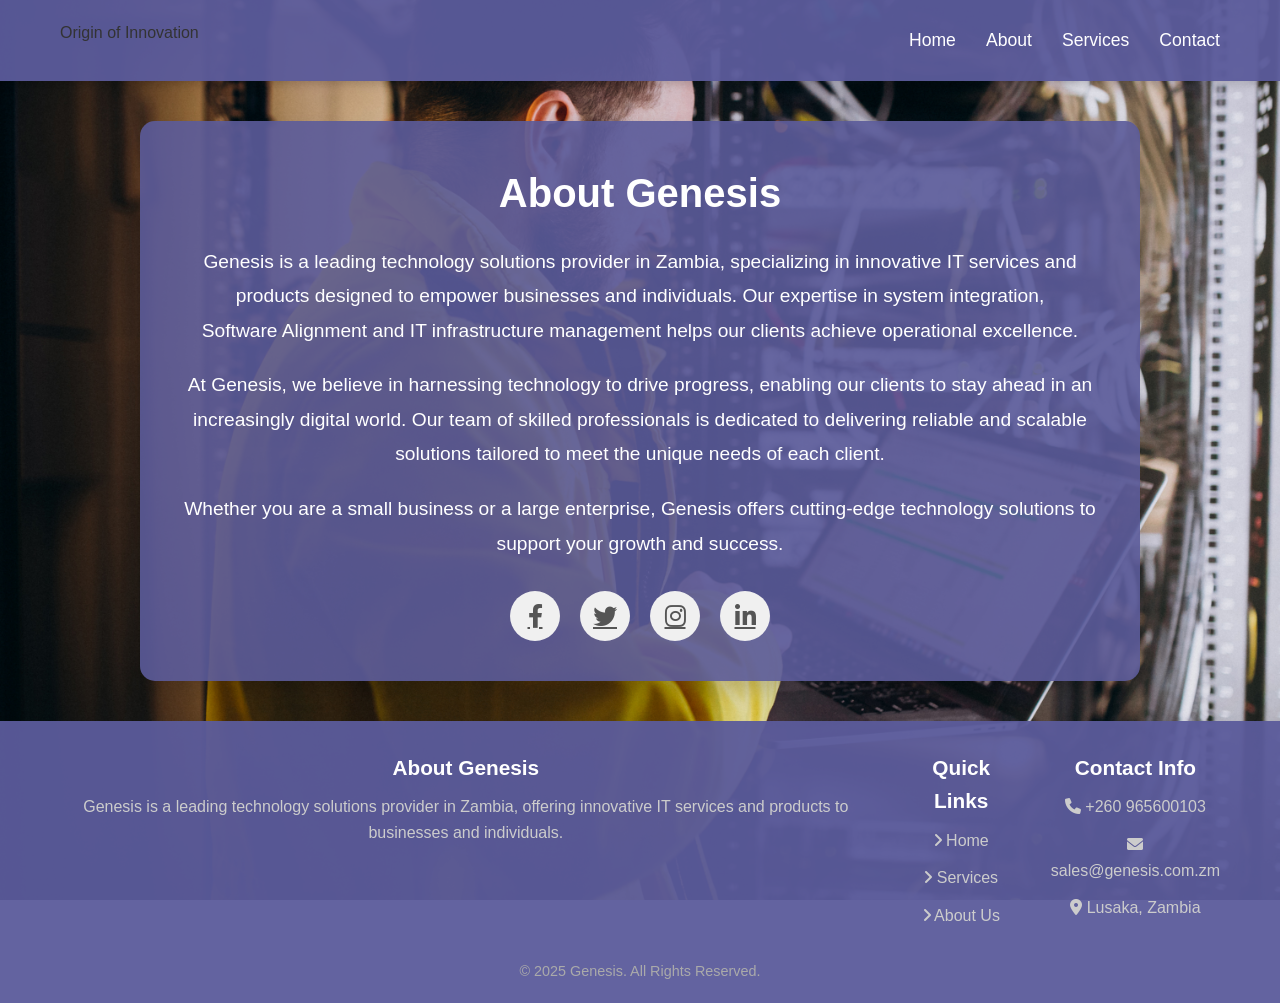
==== about.html @ 771fa71d "Initial commit" ====
<!DOCTYPE html>
<html lang="en">
<head>
    <meta charset="UTF-8">
    <meta name="viewport" content="width=device-width, initial-scale=1.0">
    <title>About Us</title>
    <link rel="stylesheet" href="https://fonts.googleapis.com/css2?family=Roboto:wght@400;500;700&display=swap">
    <!-- Font Awesome for social icons -->
    <link rel="stylesheet" href="https://cdnjs.cloudflare.com/ajax/libs/font-awesome/6.0.0-beta3/css/all.min.css">
    <style>
        * {
            margin: 0;
            padding: 0;
            box-sizing: border-box;
            font-family: 'Segoe UI', Tahoma, Geneva, Verdana, sans-serif;
        }

        body {
            background-color: #f5f5f5;
            color: #333;
            line-height: 1.6;
            min-height: 100vh;
            display: flex;
            flex-direction: column;
            background: url('genesis-photos/young-man-engineer-making-program-analyses.jpg') no-repeat center center/cover;
            background-attachment: fixed;
        }

        header {
            background-color: rgba(91, 91, 155, 0.95);
            padding: 20px 0;
            box-shadow: 0 2px 10px rgba(0, 0, 0, 0.2);
        }

        .header-container {
            max-width: 1200px;
            margin: 0 auto;
            padding: 0 20px;
            display: flex;
            justify-content: space-between;
            align-items: center;
        }

        .logo {
            margin-bottom: 15px;
        }

        nav ul {
            display: flex;
            list-style: none;
        }

        nav ul li {
            margin-left: 30px;
        }

        nav ul li a {
            color: white;
            text-decoration: none;
            font-size: 1.1rem;
            transition: 0.3s ease;
        }

        nav ul li a:hover {
            color: #3498db;
        }

        /* Main Content */
        main {
            flex: 1;
            display: flex;
            justify-content: center;
            align-items: center;
            padding: 40px 20px;
        }

        .container {
            max-width: 1000px;
            width: 100%;
            padding: 40px;
            background-color: rgba(91, 91, 155, 0.9);
            border-radius: 15px;
            box-shadow: 0 10px 20px rgba(0, 0, 0, 0.15);
            text-align: center;
        }

        .container h1 {
            color: #fff;
            font-size: 2.5rem;
            margin-bottom: 20px;
        }

        .about-text {
            font-size: 1.2rem;
            color: #fff;
            line-height: 1.8;
            margin-bottom: 20px;
        }

        .about-text p {
            margin-bottom: 20px;
        }

        /* Social Links */
        .social-links {
            display: flex;
            justify-content: center;
            gap: 20px;
            margin-top: 30px;
        }

        .social-link {
            width: 50px;
            height: 50px;
            border-radius: 50%;
            background-color: #f0f0f0;
            display: flex;
            align-items: center;
            justify-content: center;
            color: #555;
            font-size: 1.5rem;
            transition: 0.3s ease;
        }

        .social-link:hover {
            transform: translateY(-5px);
            box-shadow: 0 5px 15px rgba(0, 0, 0, 0.1);
        }

        .facebook:hover { background-color: #3b5998; color: white; }
        .twitter:hover { background-color: #1da1f2; color: white; }
        .instagram:hover { background-color: #e1306c; color: white; }
        .linkedin:hover { background-color: #0077b5; color: white; }

        /* Footer */
        footer {
            background-color: rgba(91, 91, 155, 0.95);
            color: white;
            padding: 30px 0 20px;
            text-align: center;
        }

        .footer-container {
            max-width: 1200px;
            margin: 0 auto;
            padding: 0 20px;
        }

        .footer-content {
            display: flex;
            justify-content: center;
            gap: 40px;
            margin-bottom: 20px;
        }

        .footer-section h3 {
            font-size: 1.3rem;
            margin-bottom: 10px;
            display: inline-block;
        }

        .footer-section p {
            font-size: 1rem;
            color: #ccc;
        }

        .footer-links {
            list-style: none;
        }

        .footer-links li {
            margin-bottom: 12px;
        }

        .footer-links a {
            color: #ccc;
            text-decoration: none;
            transition: 0.3s ease;
        }

        .footer-links a:hover {
            color: #3498db;
        }

        .copyright {
            font-size: 0.9rem;
            color: #aaa;
        }
    </style>
</head>
<body>
    <!-- Header -->
    <header>
        <div class="header-container">
            <div class="logo">
                Origin of Innovation
            </div>
            <nav>
                <ul>
                    <li><a href="index.html">Home</a></li>
                    <li><a href="about.html">About</a></li>
                    <li><a href="services.html">Services</a></li>
                    <li><a href="contact.html">Contact</a></li>
                </ul>
            </nav>
        </div>
    </header>

    <!-- Main Content -->
    <main>
        <div class="container">
            <h1>About Genesis</h1>
            <div class="about-text">
                <p>
                    Genesis is a leading technology solutions provider in Zambia, specializing in innovative IT services and products designed to empower businesses and individuals. Our expertise in system integration, Software Alignment and IT infrastructure management helps our clients achieve operational excellence.
                </p>
                <p>
                    At Genesis, we believe in harnessing technology to drive progress, enabling our clients to stay ahead in an increasingly digital world. Our team of skilled professionals is dedicated to delivering reliable and scalable solutions tailored to meet the unique needs of each client.
                </p>
                <p>
                    Whether you are a small business or a large enterprise, Genesis offers cutting-edge technology solutions to support your growth and success.
                </p>
            </div>

            <div class="social-links">
                <a href="https://www.facebook.com/GenesisOfficeSystems" class="social-link facebook">
                    <i class="fab fa-facebook-f"></i>
                </a>
                <a href="#" class="social-link twitter">
                    <i class="fab fa-twitter"></i>
                </a>
                <a href="#" class="social-link instagram">
                    <i class="fab fa-instagram"></i>
                </a>
                <a href="https://www.linkedin.com/company/genesis-office-systems-limited/people/?viewAsMember=true" class="social-link linkedin">
                    <i class="fab fa-linkedin-in"></i>
                </a>
            </div>
        </div>
    </main>

    <!-- Footer -->
    <footer>
        <div class="footer-container">
            <div class="footer-content">
                <div class="footer-section">
                    <h3>About Genesis</h3>
                    <p>Genesis is a leading technology solutions provider in Zambia, offering innovative IT services and products to businesses and individuals.</p>
                </div>

                <div class="footer-section">
                    <h3>Quick Links</h3>
                    <ul class="footer-links">
                        <li><a href="index.html"><i class="fas fa-angle-right"></i> Home</a></li>
                        <li><a href="services.html"><i class="fas fa-angle-right"></i> Services</a></li>
                        <li><a href="#"><i class="fas fa-angle-right"></i> About Us</a></li>
                    </ul>
                </div>

                <div class="footer-section">
                    <h3>Contact Info</h3>
                    <ul class="footer-links">
                        <li><a href="#"><i class="fas fa-phone"></i> +260 965600103</a></li>
                        <li><a href="#"><i class="fas fa-envelope"></i> sales@genesis.com.zm</a></li>
                        <li><a href="#"><i class="fas fa-map-marker-alt"></i> Lusaka, Zambia</a></li>
                    </ul>
                </div>
            </div>

            <div class="copyright">
                &copy; 2025 Genesis. All Rights Reserved.
            </div>
        </div>
    </footer>
</body>
</html>
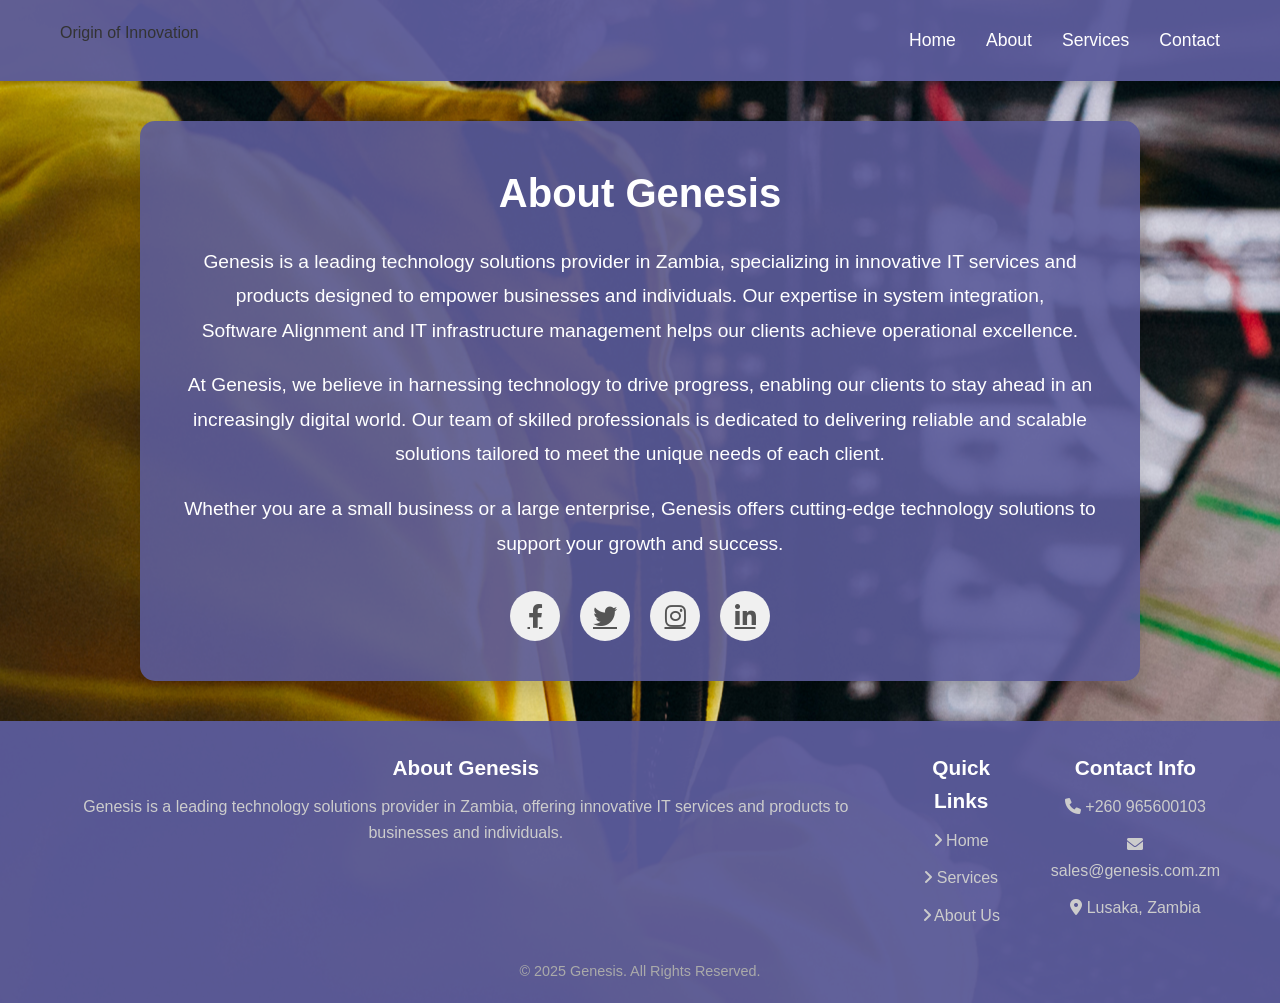
==== commit fd18400b: "update" ====
--- a/about.html
+++ b/about.html
@@ -22,7 +22,7 @@
             min-height: 100vh;
             display: flex;
             flex-direction: column;
-            background: url('genesis-photos/young-man-engineer-making-program-analyses.jpg') no-repeat center center/cover;
+            background: url('genesis-photos/young-man-engineer-making-program-analyses.jpg') no-repeat center center fixed;
             background-attachment: fixed;
         }
 
@@ -229,7 +229,7 @@
                 <a href="#" class="social-link twitter">
                     <i class="fab fa-twitter"></i>
                 </a>
-                <a href="#" class="social-link instagram">
+                <a href="https://www.instagram.com/genesis_office_systems/?hl=en" class="social-link instagram">
                     <i class="fab fa-instagram"></i>
                 </a>
                 <a href="https://www.linkedin.com/company/genesis-office-systems-limited/people/?viewAsMember=true" class="social-link linkedin">
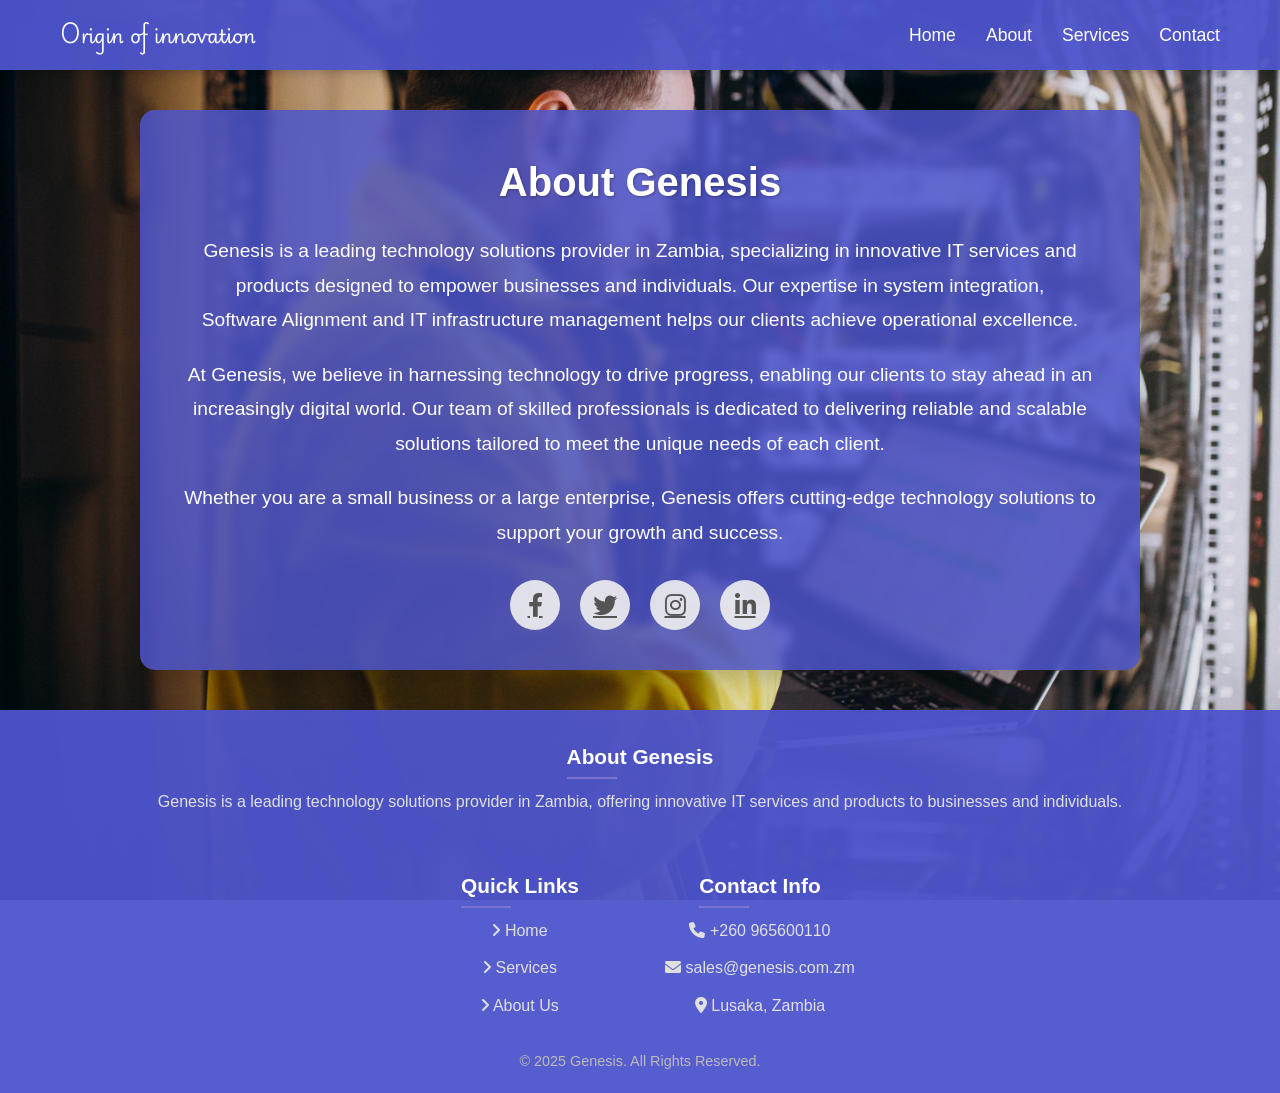
==== commit 900d6f1c: "new css files added etc changed the color pallet added new seperate  css files, changed the heading " ====
--- a/about.html
+++ b/about.html
@@ -4,196 +4,20 @@
     <meta charset="UTF-8">
     <meta name="viewport" content="width=device-width, initial-scale=1.0">
     <title>About Us</title>
+    <link rel="preconnect" href="https://fonts.googleapis.com">
+    <link rel="preconnect" href="https://fonts.gstatic.com" crossorigin>
+    <link href="https://fonts.googleapis.com/css2?family=Playwrite+FR+Moderne:wght@100..400&display=swap" rel="stylesheet">  
     <link rel="stylesheet" href="https://fonts.googleapis.com/css2?family=Roboto:wght@400;500;700&display=swap">
     <!-- Font Awesome for social icons -->
     <link rel="stylesheet" href="https://cdnjs.cloudflare.com/ajax/libs/font-awesome/6.0.0-beta3/css/all.min.css">
-    <style>
-        * {
-            margin: 0;
-            padding: 0;
-            box-sizing: border-box;
-            font-family: 'Segoe UI', Tahoma, Geneva, Verdana, sans-serif;
-        }
-
-        body {
-            background-color: #f5f5f5;
-            color: #333;
-            line-height: 1.6;
-            min-height: 100vh;
-            display: flex;
-            flex-direction: column;
-            background: url('genesis-photos/young-man-engineer-making-program-analyses.jpg') no-repeat center center fixed;
-            background-attachment: fixed;
-        }
-
-        header {
-            background-color: rgba(91, 91, 155, 0.95);
-            padding: 20px 0;
-            box-shadow: 0 2px 10px rgba(0, 0, 0, 0.2);
-        }
-
-        .header-container {
-            max-width: 1200px;
-            margin: 0 auto;
-            padding: 0 20px;
-            display: flex;
-            justify-content: space-between;
-            align-items: center;
-        }
-
-        .logo {
-            margin-bottom: 15px;
-        }
-
-        nav ul {
-            display: flex;
-            list-style: none;
-        }
-
-        nav ul li {
-            margin-left: 30px;
-        }
-
-        nav ul li a {
-            color: white;
-            text-decoration: none;
-            font-size: 1.1rem;
-            transition: 0.3s ease;
-        }
-
-        nav ul li a:hover {
-            color: #3498db;
-        }
-
-        /* Main Content */
-        main {
-            flex: 1;
-            display: flex;
-            justify-content: center;
-            align-items: center;
-            padding: 40px 20px;
-        }
-
-        .container {
-            max-width: 1000px;
-            width: 100%;
-            padding: 40px;
-            background-color: rgba(91, 91, 155, 0.9);
-            border-radius: 15px;
-            box-shadow: 0 10px 20px rgba(0, 0, 0, 0.15);
-            text-align: center;
-        }
-
-        .container h1 {
-            color: #fff;
-            font-size: 2.5rem;
-            margin-bottom: 20px;
-        }
-
-        .about-text {
-            font-size: 1.2rem;
-            color: #fff;
-            line-height: 1.8;
-            margin-bottom: 20px;
-        }
-
-        .about-text p {
-            margin-bottom: 20px;
-        }
-
-        /* Social Links */
-        .social-links {
-            display: flex;
-            justify-content: center;
-            gap: 20px;
-            margin-top: 30px;
-        }
-
-        .social-link {
-            width: 50px;
-            height: 50px;
-            border-radius: 50%;
-            background-color: #f0f0f0;
-            display: flex;
-            align-items: center;
-            justify-content: center;
-            color: #555;
-            font-size: 1.5rem;
-            transition: 0.3s ease;
-        }
-
-        .social-link:hover {
-            transform: translateY(-5px);
-            box-shadow: 0 5px 15px rgba(0, 0, 0, 0.1);
-        }
-
-        .facebook:hover { background-color: #3b5998; color: white; }
-        .twitter:hover { background-color: #1da1f2; color: white; }
-        .instagram:hover { background-color: #e1306c; color: white; }
-        .linkedin:hover { background-color: #0077b5; color: white; }
-
-        /* Footer */
-        footer {
-            background-color: rgba(91, 91, 155, 0.95);
-            color: white;
-            padding: 30px 0 20px;
-            text-align: center;
-        }
-
-        .footer-container {
-            max-width: 1200px;
-            margin: 0 auto;
-            padding: 0 20px;
-        }
-
-        .footer-content {
-            display: flex;
-            justify-content: center;
-            gap: 40px;
-            margin-bottom: 20px;
-        }
-
-        .footer-section h3 {
-            font-size: 1.3rem;
-            margin-bottom: 10px;
-            display: inline-block;
-        }
-
-        .footer-section p {
-            font-size: 1rem;
-            color: #ccc;
-        }
-
-        .footer-links {
-            list-style: none;
-        }
-
-        .footer-links li {
-            margin-bottom: 12px;
-        }
-
-        .footer-links a {
-            color: #ccc;
-            text-decoration: none;
-            transition: 0.3s ease;
-        }
-
-        .footer-links a:hover {
-            color: #3498db;
-        }
-
-        .copyright {
-            font-size: 0.9rem;
-            color: #aaa;
-        }
-    </style>
+    <link rel="stylesheet" href="about.css"> <!-- Link to your CSS file -->
 </head>
 <body>
     <!-- Header -->
     <header>
         <div class="header-container">
             <div class="logo">
-                Origin of Innovation
+                <h3>Origin of innovation</h3>
             </div>
             <nav>
                 <ul>
@@ -260,7 +84,7 @@
                 <div class="footer-section">
                     <h3>Contact Info</h3>
                     <ul class="footer-links">
-                        <li><a href="#"><i class="fas fa-phone"></i> +260 965600103</a></li>
+                        <li><a href="#"><i class="fas fa-phone"></i> +260 965600110
                         <li><a href="#"><i class="fas fa-envelope"></i> sales@genesis.com.zm</a></li>
                         <li><a href="#"><i class="fas fa-map-marker-alt"></i> Lusaka, Zambia</a></li>
                     </ul>
--- a/about.css
+++ b/about.css
@@ -0,0 +1,266 @@
+* {
+    margin: 0;
+    padding: 0;
+    box-sizing: border-box;
+    font-family: 'Segoe UI', Tahoma, Geneva, Verdana, sans-serif;
+}
+
+body {
+    background-color: #f5f5f5;
+    color: #333;
+    line-height: 1.6;
+    min-height: 100vh;
+    display: flex;
+    flex-direction: column;
+    background: url('genesis-photos/young-man-engineer-making-program-analyses.jpg') no-repeat center center/cover;
+    background-attachment: fixed;
+}
+
+header {
+    background-color: rgba(77, 85, 204, 0.95);
+    padding: 20px 0;
+    box-shadow: 0 2px 10px rgba(0, 0, 0, 0.2);
+}
+
+.header-container {
+    max-width: 1200px;
+    margin: 0 auto;
+    padding: 0 20px;
+    display: flex;
+    justify-content: space-between;
+    align-items: center;
+    flex-wrap: wrap;
+    color: white;
+}
+
+.logo h3 {
+    font-family: "Playwrite FR Moderne", cursive;
+    font-optical-sizing: auto;
+    font-weight: 700; /* Changed from 400 to 700 for bold */
+    font-style: normal;
+}
+
+nav ul {
+    display: flex;
+    list-style: none;
+    padding: 0;
+    margin: 0;
+}
+
+nav ul li {
+    margin-left: 30px;
+}
+
+nav ul li a {
+    color: white; /* Changed from #7A73D1 to white for better visibility */
+    text-decoration: none;
+    font-size: 1.1rem;
+    transition: 0.3s ease;
+}
+
+nav ul li a:hover {
+    color: #7A73D1; /* Changed hover color to match your palette */
+}
+
+/* Main Content */
+main {
+    flex: 1;
+    display: flex;
+    justify-content: center;
+    align-items: center;
+    padding: 40px 20px;
+}
+
+.container {
+    max-width: 1000px;
+    width: 100%;
+    padding: 40px;
+    background-color: rgba(77, 85, 204, 0.85); /* Slightly more transparent */
+    border-radius: 15px;
+    box-shadow: 0 10px 20px rgba(0, 0, 0, 0.15);
+    text-align: center;
+    backdrop-filter: blur(5px); /* Added for glass effect */
+}
+
+.container h1 {
+    color: #fff;
+    font-size: 2.5rem;
+    margin-bottom: 20px;
+    text-shadow: 1px 1px 3px rgba(0, 0, 0, 0.3); /* Added for better readability */
+}
+
+.about-text {
+    font-size: 1.2rem;
+    color: #fff;
+    line-height: 1.8;
+    margin-bottom: 20px;
+}
+
+.about-text p {
+    margin-bottom: 20px;
+}
+
+/* Social Links */
+.social-links {
+    display: flex;
+    justify-content: center;
+    gap: 20px;
+    margin-top: 30px;
+    flex-wrap: wrap; /* Added for responsiveness */
+}
+
+.social-link {
+    width: 50px;
+    height: 50px;
+    border-radius: 50%;
+    background-color: rgba(240, 240, 240, 0.9); /* Slightly transparent */
+    display: flex;
+    align-items: center;
+    justify-content: center;
+    color: #555;
+    font-size: 1.5rem;
+    transition: all 0.3s ease;
+}
+
+.social-link:hover {
+    transform: translateY(-5px);
+    box-shadow: 0 5px 15px rgba(0, 0, 0, 0.2);
+}
+
+.facebook:hover { background-color: #3b5998; color: white; }
+.twitter:hover { background-color: #1da1f2; color: white; }
+.instagram:hover { background-color: #e1306c; color: white; }
+.linkedin:hover { background-color: #0077b5; color: white; }
+
+/* Footer */
+footer {
+    background-color: rgba(77, 85, 204, 0.95);
+    color: white;
+    padding: 30px 0 20px;
+    text-align: center;
+}
+
+.footer-container {
+    max-width: 1200px;
+    margin: 0 auto;
+    padding: 0 20px;
+}
+
+.footer-content {
+    display: flex;
+    justify-content: center;
+    gap: 40px;
+    margin-bottom: 20px;
+    flex-wrap: wrap; /* Added for responsiveness */
+}
+
+.footer-section {
+    min-width: 200px; /* Added minimum width */
+}
+
+.footer-section h3 {
+    font-size: 1.3rem;
+    margin-bottom: 15px; /* Increased spacing */
+    display: inline-block;
+    position: relative;
+}
+
+.footer-section h3::after {
+    content: '';
+    position: absolute;
+    left: 0;
+    bottom: -5px;
+    width: 50px;
+    height: 2px;
+    background-color: #7A73D1;
+}
+
+.footer-section p {
+    font-size: 1rem;
+    color: #e0e0e0; /* Lighter color for better readability */
+    margin-bottom: 15px;
+}
+
+.footer-links {
+    list-style: none;
+    padding: 0;
+}
+
+.footer-links li {
+    margin-bottom: 12px;
+}
+
+.footer-links a {
+    color: #e0e0e0; /* Lighter color for better readability */
+    text-decoration: none;
+    transition: 0.3s ease;
+    display: inline-block;
+}
+
+.footer-links a:hover {
+    color: #7A73D1;
+    transform: translateX(5px);
+}
+
+.copyright {
+    font-size: 0.9rem;
+    color: #bbb; /* Lighter color for better readability */
+    margin-top: 20px;
+}
+
+/* Responsive Design */
+@media (max-width: 768px) {
+    .header-container {
+        flex-direction: column;
+        text-align: center;
+    }
+
+    nav ul {
+        margin-top: 15px;
+        justify-content: center;
+    }
+
+    nav ul li {
+        margin: 0 15px;
+    }
+
+    .container {
+        padding: 30px 20px;
+    }
+
+    .container h1 {
+        font-size: 2rem;
+    }
+
+    .about-text {
+        font-size: 1.1rem;
+    }
+
+    .footer-content {
+        gap: 30px;
+    }
+}
+
+@media (max-width: 480px) {
+    nav ul li {
+        margin: 0 10px;
+    }
+
+    .container h1 {
+        font-size: 1.8rem;
+    }
+
+    .about-text {
+        font-size: 1rem;
+    }
+
+    .social-link {
+        width: 45px;
+        height: 45px;
+        font-size: 1.3rem;
+    }
+
+    .footer-section {
+        min-width: 150px;
+    }
+}
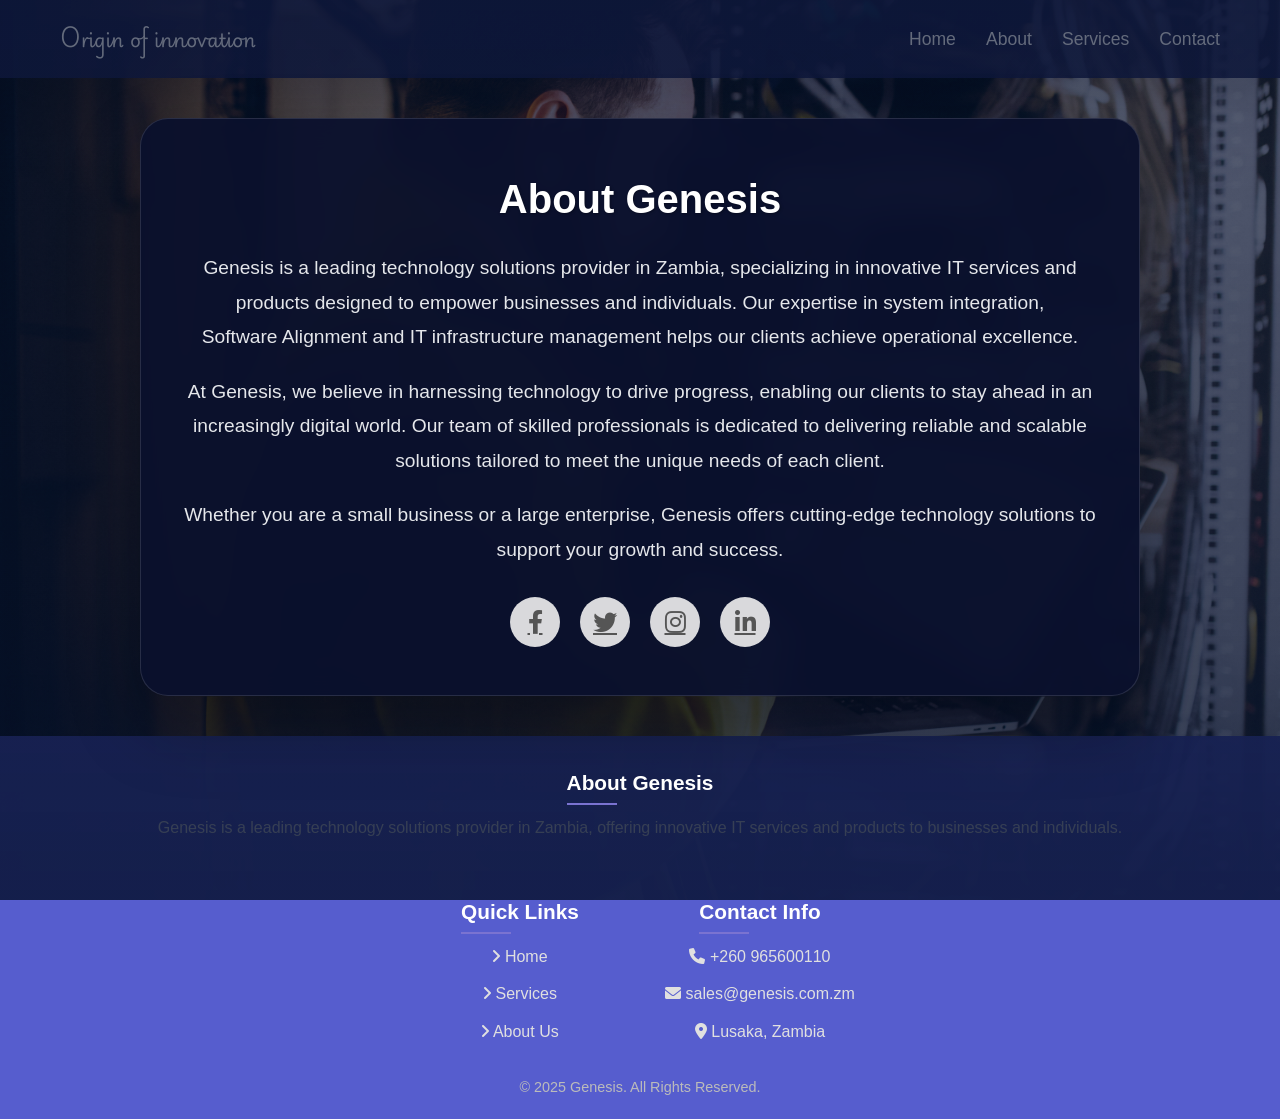
==== commit 33a56a63: "2026 first update" ====
--- a/about.html
+++ b/about.html
@@ -3,6 +3,7 @@
 <head>
     <meta charset="UTF-8">
     <meta name="viewport" content="width=device-width, initial-scale=1.0">
+    <link rel="icon" href="genesis-photos/favicon.jpg" type="image/x-icon">
     <title>About Us</title>
     <link rel="preconnect" href="https://fonts.googleapis.com">
     <link rel="preconnect" href="https://fonts.gstatic.com" crossorigin>
@@ -10,7 +11,7 @@
     <link rel="stylesheet" href="https://fonts.googleapis.com/css2?family=Roboto:wght@400;500;700&display=swap">
     <!-- Font Awesome for social icons -->
     <link rel="stylesheet" href="https://cdnjs.cloudflare.com/ajax/libs/font-awesome/6.0.0-beta3/css/all.min.css">
-    <link rel="stylesheet" href="about.css"> <!-- Link to your CSS file -->
+    <link rel="stylesheet" href="genesis.css/about.css"> <!-- Link to your CSS file -->
 </head>
 <body>
     <!-- Header -->
@@ -84,9 +85,9 @@
                 <div class="footer-section">
                     <h3>Contact Info</h3>
                     <ul class="footer-links">
-                        <li><a href="#"><i class="fas fa-phone"></i> +260 965600110
-                        <li><a href="#"><i class="fas fa-envelope"></i> sales@genesis.com.zm</a></li>
-                        <li><a href="#"><i class="fas fa-map-marker-alt"></i> Lusaka, Zambia</a></li>
+                        <li><a href="tel:"><i class="fas fa-phone"></i> +260 965600110
+                        <li><a href="email:"><i class="fas fa-envelope"></i> sales@genesis.com.zm</a></li>
+                        <li><a href="https://maps.google.com/?q=Plot+5130/53+Chandwe+Musonda+Road,+Light+Industrial+Area,+Lusaka,+Zambia" target="_blank"><i class="fas fa-map-marker-alt"></i> Lusaka, Zambia</a></li>
                     </ul>
                 </div>
             </div>
--- a/genesis.css/about.css
+++ b/genesis.css/about.css
@@ -0,0 +1,280 @@
+* {
+    margin: 0;
+    padding: 0;
+    box-sizing: border-box;
+    font-family: 'Segoe UI', Tahoma, Geneva, Verdana, sans-serif;
+}
+
+body {
+    background-color: #0f1323;
+    color: #fff;
+    line-height: 1.6;
+    min-height: 100vh;
+    display: flex;
+    flex-direction: column;
+    background: url('../genesis-photos/young-man-engineer-making-program-analyses.jpg') no-repeat center center/cover;
+    background-attachment: fixed;
+}
+
+body::before {
+    content: '';
+    position: fixed;
+    inset: 0;
+    background: linear-gradient(180deg, rgba(7, 18, 45, 0.62), rgba(7, 18, 45, 0.80));
+    pointer-events: none;
+}
+
+header {
+    background-color: rgba(26, 32, 80, 0.88);
+    padding: 24px 0;
+    box-shadow: 0 20px 40px rgba(0, 0, 0, 0.18);
+}
+
+.header-container {
+    max-width: 1200px;
+    margin: 0 auto;
+    padding: 0 20px;
+    display: flex;
+    justify-content: space-between;
+    align-items: center;
+    flex-wrap: wrap;
+    color: white;
+}
+
+.logo h3 {
+    font-family: "Playwrite FR Moderne", cursive;
+    font-optical-sizing: auto;
+    font-weight: 700; /* Changed from 400 to 700 for bold */
+    font-style: normal;
+}
+
+nav ul {
+    display: flex;
+    list-style: none;
+    padding: 0;
+    margin: 0;
+}
+
+nav ul li {
+    margin-left: 30px;
+}
+
+nav ul li a {
+    color: white; /* Changed from #7A73D1 to white for better visibility */
+    text-decoration: none;
+    font-size: 1.1rem;
+    transition: 0.3s ease;
+}
+
+nav ul li a:hover {
+    color: #7A73D1; /* Changed hover color to match your palette */
+}
+
+/* Main Content */
+main {
+    flex: 1;
+    display: flex;
+    justify-content: center;
+    align-items: center;
+    padding: 40px 20px;
+}
+
+.container {
+    max-width: 1000px;
+    width: 100%;
+    padding: 48px 40px;
+    background-color: rgba(10, 16, 45, 0.94);
+    border-radius: 28px;
+    box-shadow: 0 30px 70px rgba(0, 0, 0, 0.28);
+    text-align: center;
+    backdrop-filter: blur(14px);
+    border: 1px solid rgba(255, 255, 255, 0.12);
+}
+
+.container h1 {
+    color: #fff;
+    font-size: 2.5rem;
+    margin-bottom: 20px;
+    text-shadow: 1px 1px 3px rgba(0, 0, 0, 0.3); /* Added for better readability */
+}
+
+.about-text {
+    font-size: 1.2rem;
+    color: #e5e7eb;
+    line-height: 1.8;
+    margin-bottom: 20px;
+}
+
+.about-text p {
+    margin-bottom: 20px;
+}
+
+/* Social Links */
+.social-links {
+    display: flex;
+    justify-content: center;
+    gap: 20px;
+    margin-top: 30px;
+    flex-wrap: wrap; /* Added for responsiveness */
+}
+
+.social-link {
+    width: 50px;
+    height: 50px;
+    border-radius: 50%;
+    background-color: rgba(240, 240, 240, 0.9); /* Slightly transparent */
+    display: flex;
+    align-items: center;
+    justify-content: center;
+    color: #555;
+    font-size: 1.5rem;
+    transition: all 0.3s ease;
+}
+
+.social-link:hover {
+    transform: translateY(-5px);
+    box-shadow: 0 5px 15px rgba(0, 0, 0, 0.2);
+}
+
+.facebook:hover { background-color: #3b5998; color: white; }
+.twitter:hover { background-color: #1da1f2; color: white; }
+.instagram:hover { background-color: #e1306c; color: white; }
+.linkedin:hover { background-color: #0077b5; color: white; }
+
+/* Footer */
+footer {
+    background-color: rgba(77, 85, 204, 0.95);
+    color: white;
+    padding: 30px 0 20px;
+    text-align: center;
+}
+
+.footer-container {
+    max-width: 1200px;
+    margin: 0 auto;
+    padding: 0 20px;
+}
+
+.footer-content {
+    display: flex;
+    justify-content: center;
+    gap: 40px;
+    margin-bottom: 20px;
+    flex-wrap: wrap; /* Added for responsiveness */
+}
+
+.footer-section {
+    min-width: 200px; /* Added minimum width */
+}
+
+.footer-section h3 {
+    font-size: 1.3rem;
+    margin-bottom: 15px; /* Increased spacing */
+    display: inline-block;
+    position: relative;
+}
+
+.footer-section h3::after {
+    content: '';
+    position: absolute;
+    left: 0;
+    bottom: -5px;
+    width: 50px;
+    height: 2px;
+    background-color: #7A73D1;
+}
+
+.footer-section p {
+    font-size: 1rem;
+    color: #e0e0e0; /* Lighter color for better readability */
+    margin-bottom: 15px;
+}
+
+.footer-links {
+    list-style: none;
+    padding: 0;
+}
+
+.footer-links li {
+    margin-bottom: 12px;
+}
+
+.footer-links a {
+    color: #e0e0e0; /* Lighter color for better readability */
+    text-decoration: none;
+    transition: 0.3s ease;
+    display: inline-block;
+}
+
+.footer-links a:hover {
+    color: #7A73D1;
+    transform: translateX(5px);
+}
+
+.copyright {
+    font-size: 0.9rem;
+    color: #bbb; /* Lighter color for better readability */
+    margin-top: 20px;
+}
+
+/* Responsive Design */
+@media (max-width: 768px) {
+    .header-container {
+        flex-direction: column;
+        text-align: center;
+    }
+
+    nav ul {
+        margin-top: 15px;
+        justify-content: center;
+    }
+
+    nav ul li {
+        margin: 0 15px;
+    }
+
+    .container {
+        padding: 30px 20px;
+    }
+
+    .container h1 {
+        font-size: 2rem;
+    }
+
+    .about-text {
+        font-size: 1.1rem;
+    }
+
+    .footer-content {
+        gap: 30px;
+    }
+}
+
+@media (max-width: 480px) {
+    nav ul li {
+        margin: 0 8px;
+    }
+
+    .container h1 {
+        font-size: 1.8rem;
+    }
+
+    .about-text {
+        font-size: 1rem;
+    }
+
+    .social-link {
+        width: 45px;
+        height: 45px;
+        font-size: 1.3rem;
+    }
+
+    .footer-section {
+        min-width: 150px;
+    }
+
+    .footer-content {
+        display: grid;
+        gap: 20px;
+    }
+}
